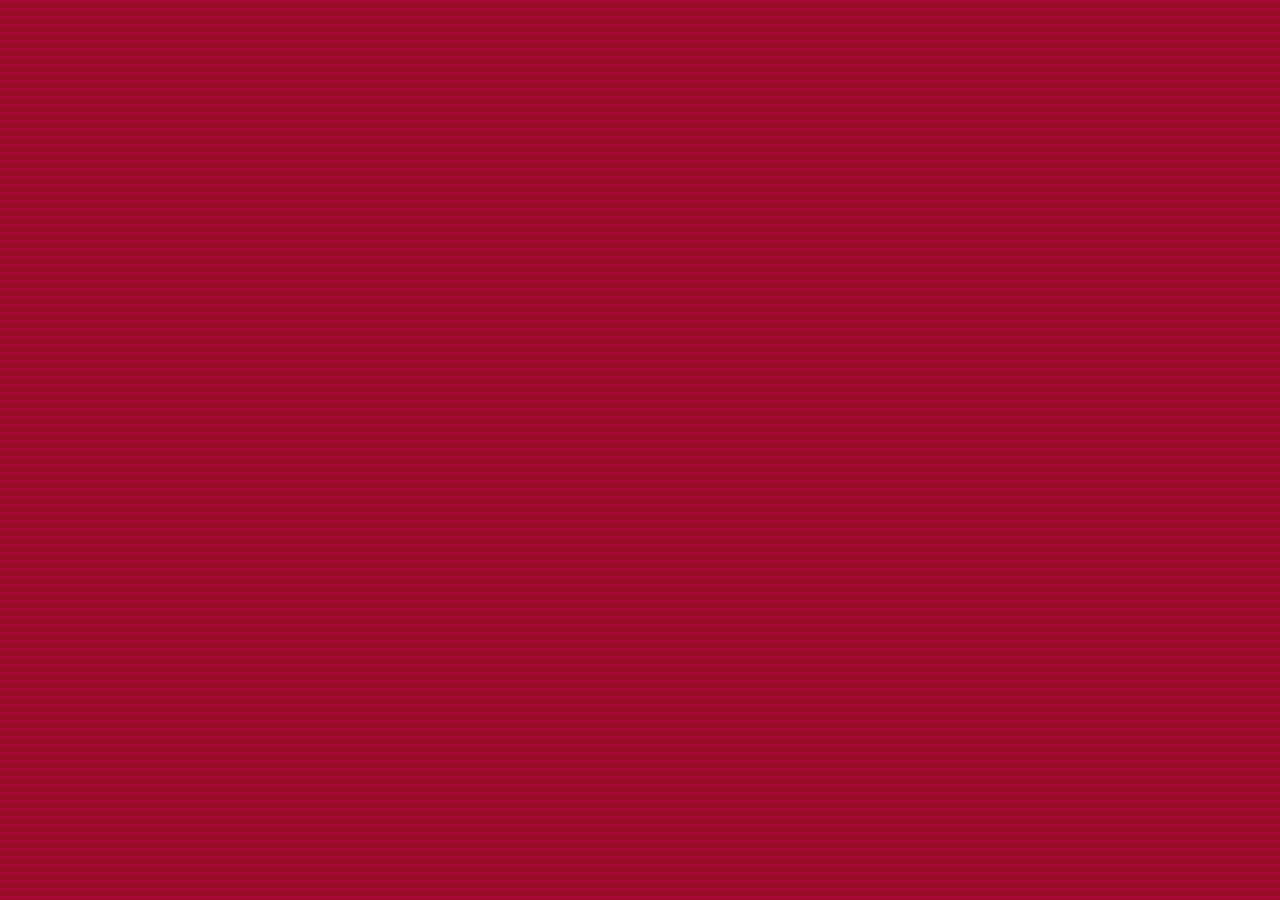
==== coucou.html @ 4e63e04e "surprise" ====
<!DOCTYPE html>
<html lang="fr">
<head>
    <meta charset="UTF-8">
    <link rel="stylesheet" href="style.css">
    <meta http-equiv="X-UA-Compatible" content="IE=edge">
    <meta name="viewport" content="width=device-width, initial-scale=1.0">
    <title>coucou</title>
</head>
<body>
    <a href="images/mario.jpg" alt="mario" class="photo"></a>
    
</body>
</html>
---- style.css ----
body
{max-width: 400px;
	background: rgb(152,13,37);
	background: linear-gradient(0deg, rgba(152,13,37,1) 44%, rgba(167,9,54,1) 77%);
	font-family: 'Pushster', cursive;
	text-align: center;
}

.message
{
	font-size: xx-large;
	color: white;
	margin-bottom: 10px;
}


/*image*/
.tailleS
{
	height: 150px;
    width: auto;
	background-size: cover;
}

.taille
{
	height: 300px;
    width: 100%;
	position: relative;
	z-index: -10;
    background-size: cover;
	opacity: 0.5;
}

h1
{
	font-size: 1.2em;
	margin-bottom: 0;
	color: white;
}

.menuglobal
{
	position: absolute;
	text-align: center;
	padding: 20px 50px 20px 10px;

}

.menu
{
	color: white;
	font-size: 80px;
	text-align: center;
}

.ligne
{
	border: solid 1px #e2062c;
	width: 30%;
	margin-left: 50px;
}

.description
{
	color: white;
	padding-bottom: 5px;
}

.buche
{
	background:#e52722 ;
	margin-bottom: 10px;
}

a
{
	text-decoration: none;
	color: white;
}

a.bouton
{
	font-size: xx-large;
	width: 40%; ;
	padding: 2px 10px;
	height: 300px;
	margin: 20px auto;
	border: 2px solid white ;
	border-radius: 15px 15px;
	width: 50%;
	
}

/*jeux*/
.jeuxTous
{max-width: 400px;
	margin-top: 10px;
}
.jeux
{
	width: 100%;
}

footer
{width: auto;
	color: white;
	background: #e2062c;
    font-family: 'Courier New', Courier, monospace;
	margin-top: 10px;
}
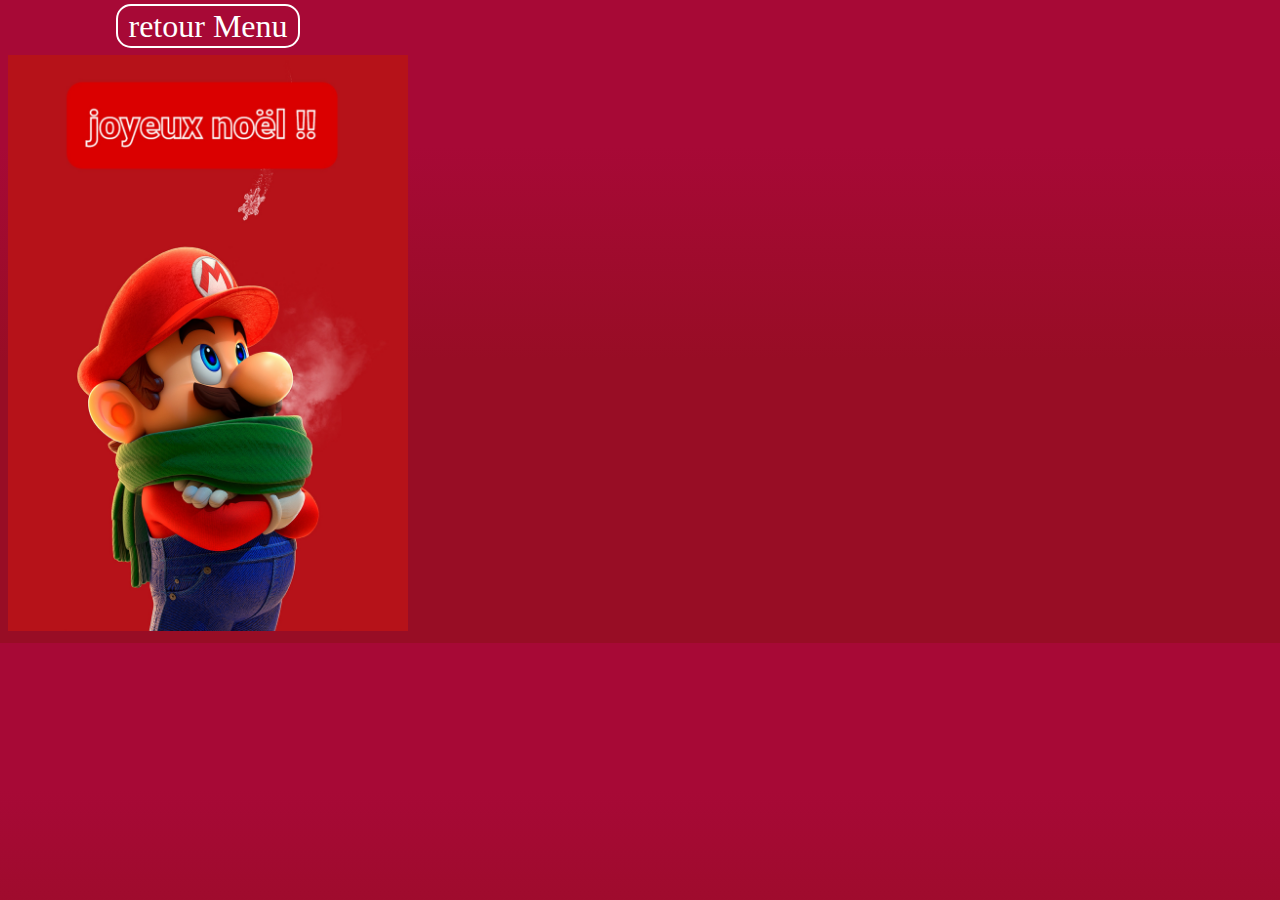
==== commit 0984ba5e: "surprise" ====
--- a/coucou.html
+++ b/coucou.html
@@ -8,7 +8,12 @@
     <title>coucou</title>
 </head>
 <body>
-    <a href="images/mario.jpg" alt="mario" class="photo"></a>
+    <header>
+        <a href="index.html" class="bouton">retour Menu</a>
+    </header>
+    <div class="imageMario">
+    <img src="images/mario.jpg" alt="mario" class="mario">
+</div>
     
 </body>
 </html>--- a/style.css
+++ b/style.css
@@ -103,6 +103,13 @@
 	width: 100%;
 }
 
+/*photo*/
+.mario
+{
+	margin-top: 10px;
+	width: 100%;
+}
+
 footer
 {width: auto;
 	color: white;
